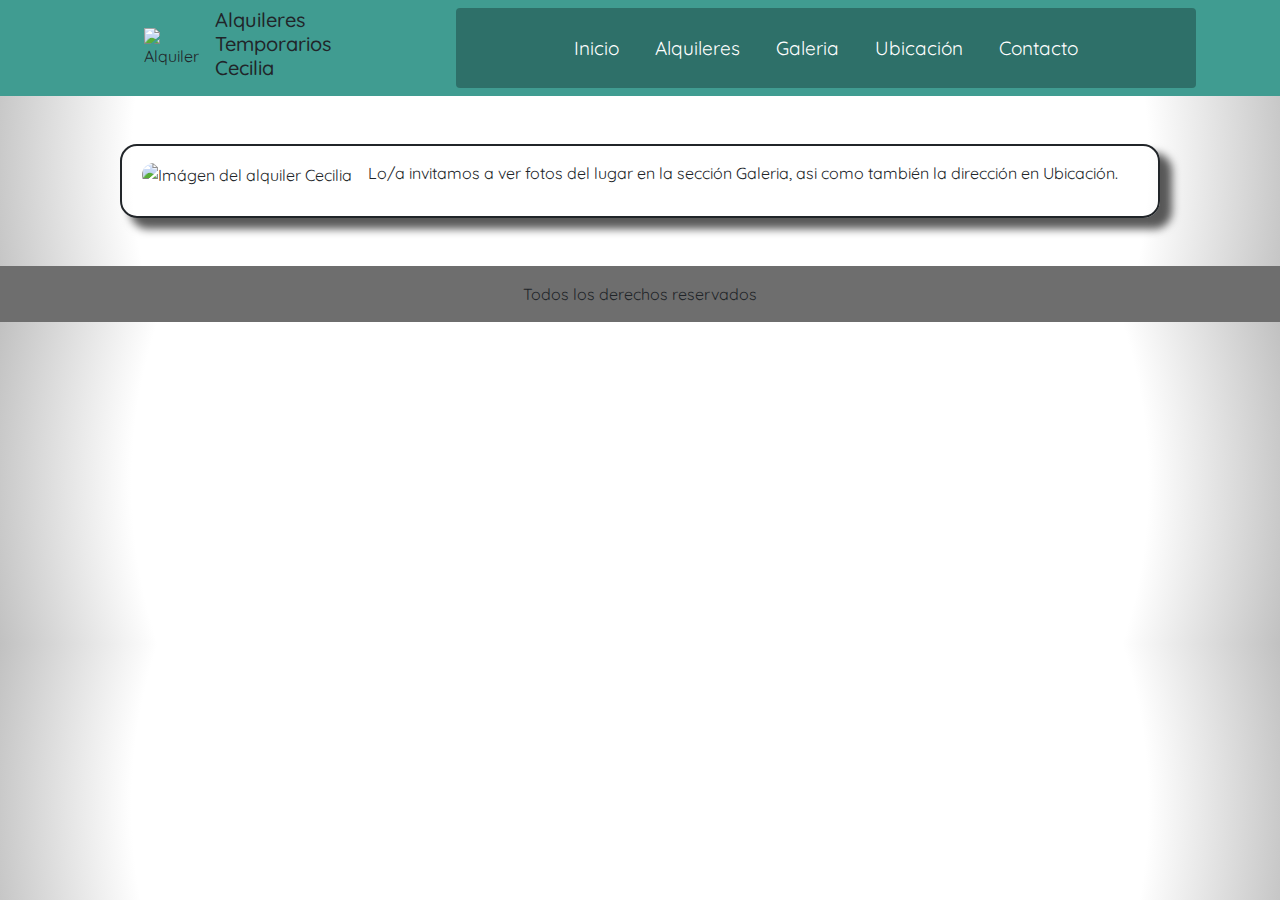
==== index.html @ 2d83c1e7 "se agregaron nuevas paginas HTML como contacto, galeria y  ubicacion" ====
<!DOCTYPE html>
<html lang="es">
<head>
    <meta charset="UTF-8">
    <meta name="viewport" content="width=device-width, initial-scale=1.0">
    <title>Alquileres Cecilia</title>
    <link rel="shortcut icon" href="assets/img/logo_cecilia.png">
    <link rel="stylesheet" href="https://cdn.jsdelivr.net/npm/bootstrap@4.3.1/dist/css/bootstrap.min.css" integrity="sha384-ggOyR0iXCbMQv3Xipma34MD+dH/1fQ784/j6cY/iJTQUOhcWr7x9JvoRxT2MZw1T" crossorigin="anonymous">
    <link rel="stylesheet" href="css/style.css">
</head>
<body>
    
    <header>
        <nav class="d-flex justify-content-between">
            
            <div class="title d-flex mx-5 py-2 align-items-center justify-content-center">
                
                <picture><img src="assets/img/logo_cecilia.png" alt="Alquiler" class="logo mx-3"></picture>
                <h1>Alquileres Temporarios Cecilia</h1>
                
            </div>
            
            <div class="option-list mx-4 my-2 border border-0 rounded d-flex align-items-center justify-content-center">
                
                <ul class="d-flex p-0 m-0">
                    <li><a class="link-offset-2 link-underline link-underline-opacity-0" href="">Inicio</a></li>
                    <li><a class="link-offset-2 link-underline link-underline-opacity-0" href="">Alquileres</a></li>
                    <li><a class="link-offset-2 link-underline link-underline-opacity-0" href="pages/galeria.html">Galeria</a></li>
                    <li><a class="link-offset-2 link-underline link-underline-opacity-0" href="pages/ubicacion.html">Ubicación</a></li>
                    <li><a class="link-offset-2 link-underline link-underline-opacity-0" href="pages/contacto.html">Contacto</a></li>
                </ul>

            </div>

        </nav>
    </header>
    
    <main class="my-5 justify-content-center">
        <div class="div-main">
            <div class="d-flex">
                <picture><img src="../assets/img/alquiler_1.jpeg" alt="Imágen del alquiler Cecilia" style="height: 400px; width: auto;"></picture>
                <p class="mx-3">
                    Lo/a invitamos a ver fotos del lugar en la sección Galeria, asi como también la dirección en Ubicación.
                </p>
            </div>
        </div>
    </main>
    
    <footer class="d-flex p-3 justify-content-center">
        <div>Todos los derechos reservados</div>
    </footer>
    
    <script src="js/main.js"></script>
</body>
</html>
---- css/style.css ----
@import url('https://fonts.googleapis.com/css2?family=Quicksand:wght@600&display=swap');

* {
    font-family: 'Quicksand', sans-serif;
}

header {
    background-color: #409c91;
}



h1 {
    font-size: 20px;
}

nav {
    margin: 0 60px 0 80px;
}

ul {
    list-style-type: none;
}

.option-list {
    background-color: #2e7069;
    padding: 0 100px 0 100px;
    font-size: large;
}


/* --------------------- ENLACES INICIO ---------------------------------- */

a {

    padding: 4px 18px 4px 18px;
    color: white;
    font-size: 19px;

}

a:hover {

    text-decoration: none;
    background-color: rgba(255, 255, 255, 0.85);
    border-radius: 73px 73px 73px 73px;
    color: black;
    transition: all 0.5s;

}

/* -------------------- ENLACES FIN --------------------------------*/

body {
    background: rgb(255,255,255);
    background: radial-gradient(circle, rgba(255,255,255,1) 77%, rgba(193,193,193,1) 100%);
}



/* -------------------- IMAGENES DE LA GALERIA INICIO --------------------------------*/

.imagen-zoom {
    transition: all 0.5s;
    height: 400px;
    width: auto;
    margin: 10px;
    z-index: 1;
}

.imagen-zoom:hover {
    transition: all 0.5s;
    scale: 1.3;
    z-index: 99;
    box-shadow: 10px 10px 5px 0px rgba(0,0,0,0.75);
}


/* -------------------- IMAGENES DE LA GALERIA FIN --------------------------------*/


.logo {
    width: 75px;
    height: auto;
}

main {
    margin: 0 120px;
}

.div-main {
    padding: 15px 20px;
    box-shadow: 11px 10px 9px 1px rgba(0,0,0,0.65);
    border-style: solid;
    border-width: 2px;
    border-radius: 17px 17px 17px 17px;
}

.div-main img {
    border-radius: 12px 12px 12px 12px;
}

.div-text {
    padding: 0;
}

footer {
    background-color: #6e6e6e;
}

.descripcion {
    width: 300px;
}
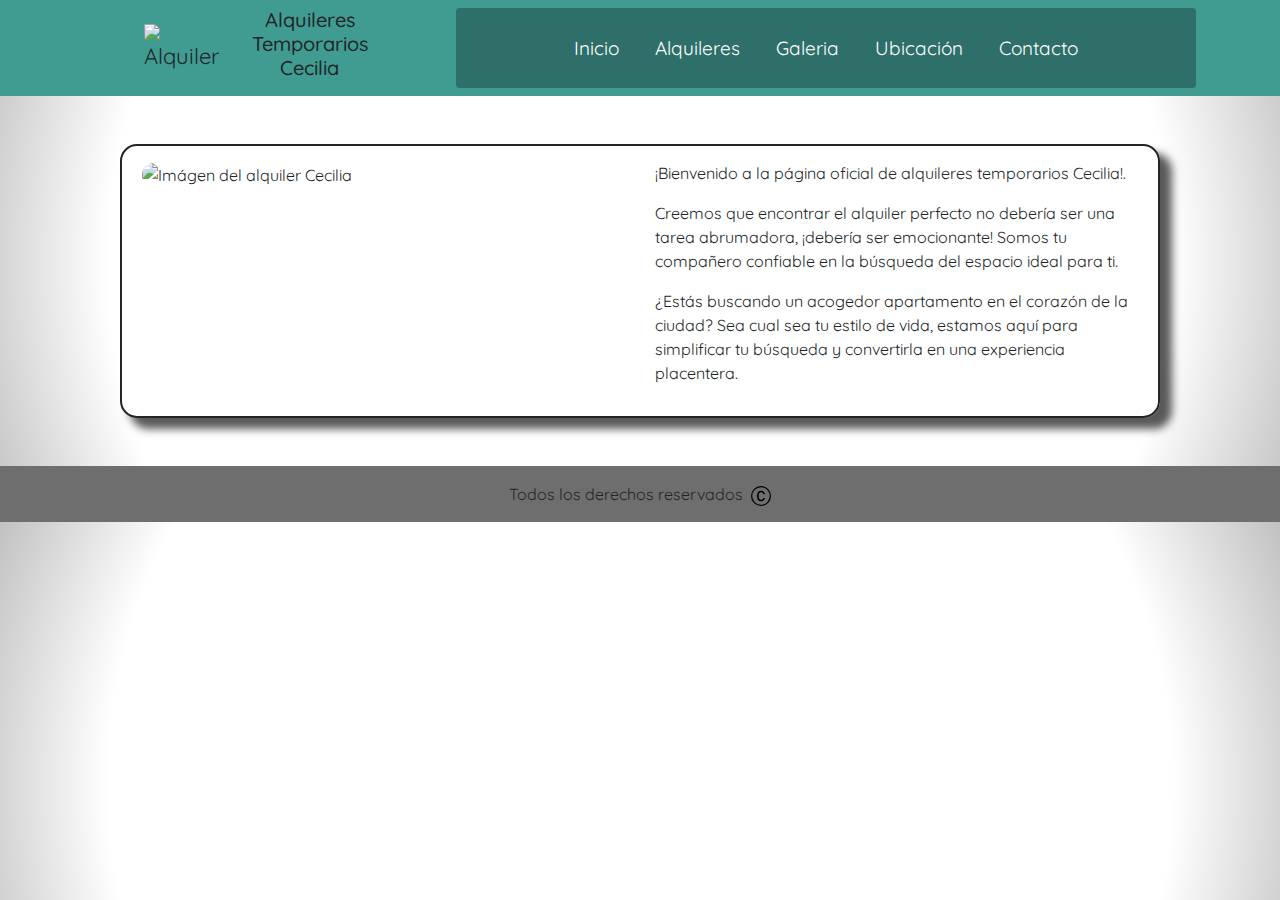
==== commit 3f8a457c: "se agrego la pagina Alquileres" ====
--- a/index.html
+++ b/index.html
@@ -16,15 +16,15 @@
             <div class="title d-flex mx-5 py-2 align-items-center justify-content-center">
                 
                 <picture><img src="assets/img/logo_cecilia.png" alt="Alquiler" class="logo mx-3"></picture>
-                <h1>Alquileres Temporarios Cecilia</h1>
+                <h1 class="text-center">Alquileres Temporarios Cecilia</h1>
                 
             </div>
             
             <div class="option-list mx-4 my-2 border border-0 rounded d-flex align-items-center justify-content-center">
                 
                 <ul class="d-flex p-0 m-0">
-                    <li><a class="link-offset-2 link-underline link-underline-opacity-0" href="">Inicio</a></li>
-                    <li><a class="link-offset-2 link-underline link-underline-opacity-0" href="">Alquileres</a></li>
+                    <li><a class="link-offset-2 link-underline link-underline-opacity-0" href="index.html">Inicio</a></li>
+                    <li><a class="link-offset-2 link-underline link-underline-opacity-0" href="pages/alquileres.html">Alquileres</a></li>
                     <li><a class="link-offset-2 link-underline link-underline-opacity-0" href="pages/galeria.html">Galeria</a></li>
                     <li><a class="link-offset-2 link-underline link-underline-opacity-0" href="pages/ubicacion.html">Ubicación</a></li>
                     <li><a class="link-offset-2 link-underline link-underline-opacity-0" href="pages/contacto.html">Contacto</a></li>
@@ -37,17 +37,30 @@
     
     <main class="my-5 justify-content-center">
         <div class="div-main">
-            <div class="d-flex">
-                <picture><img src="../assets/img/alquiler_1.jpeg" alt="Imágen del alquiler Cecilia" style="height: 400px; width: auto;"></picture>
-                <p class="mx-3">
-                    Lo/a invitamos a ver fotos del lugar en la sección Galeria, asi como también la dirección en Ubicación.
-                </p>
+            <div class="d-flex row">
+                <div class="col-6">
+                    <picture>
+                        <img src="assets/img/alquiler_1.jpeg" alt="Imágen del alquiler Cecilia" style="height: 400px; width: auto;">
+                    </picture>
+                </div>
+                <div class="col-6">
+                    <p class="mx-0">
+                        ¡Bienvenido a la página oficial de alquileres temporarios Cecilia!.
+                    </p>
+                    <p class="mx-0">
+                        Creemos que encontrar el alquiler perfecto no debería ser una tarea abrumadora, ¡debería ser emocionante! Somos tu compañero confiable en la búsqueda del espacio ideal para ti.
+                    </p>
+                    <p class="mx-0">
+                        ¿Estás buscando un acogedor apartamento en el corazón de la ciudad? Sea cual sea tu estilo de vida, estamos aquí para simplificar tu búsqueda y convertirla en una experiencia placentera.
+                    </p>
+                </div>
             </div>
         </div>
     </main>
     
-    <footer class="d-flex p-3 justify-content-center">
-        <div>Todos los derechos reservados</div>
+    <footer class="d-flex p-3 justify-content-center align-items-center">
+        <div class="mx-1">Todos los derechos reservados</div>
+        <picture class="mx-1"><img src="assets/icon/copyright.svg" alt="logo de copyright" width="20px" height="auto"></picture>
     </footer>
     
     <script src="js/main.js"></script>
--- a/css/style.css
+++ b/css/style.css
@@ -8,7 +8,9 @@
     background-color: #409c91;
 }
 
-
+.title {
+    font-size: 22px;
+}
 
 h1 {
     font-size: 20px;
@@ -30,6 +32,9 @@
 
 
 /* --------------------- ENLACES INICIO ---------------------------------- */
+.normal-anchor {
+    color: black;
+}
 
 a {
 
@@ -78,7 +83,6 @@
 
 /* -------------------- IMAGENES DE LA GALERIA FIN --------------------------------*/
 
-
 .logo {
     width: 75px;
     height: auto;
@@ -91,6 +95,13 @@
 .div-main {
     padding: 15px 20px;
     box-shadow: 11px 10px 9px 1px rgba(0,0,0,0.65);
+    border-style: solid;
+    border-width: 2px;
+    border-radius: 17px 17px 17px 17px;
+}
+
+.div-inner {
+    padding: 15px 20px;
     border-style: solid;
     border-width: 2px;
     border-radius: 17px 17px 17px 17px;
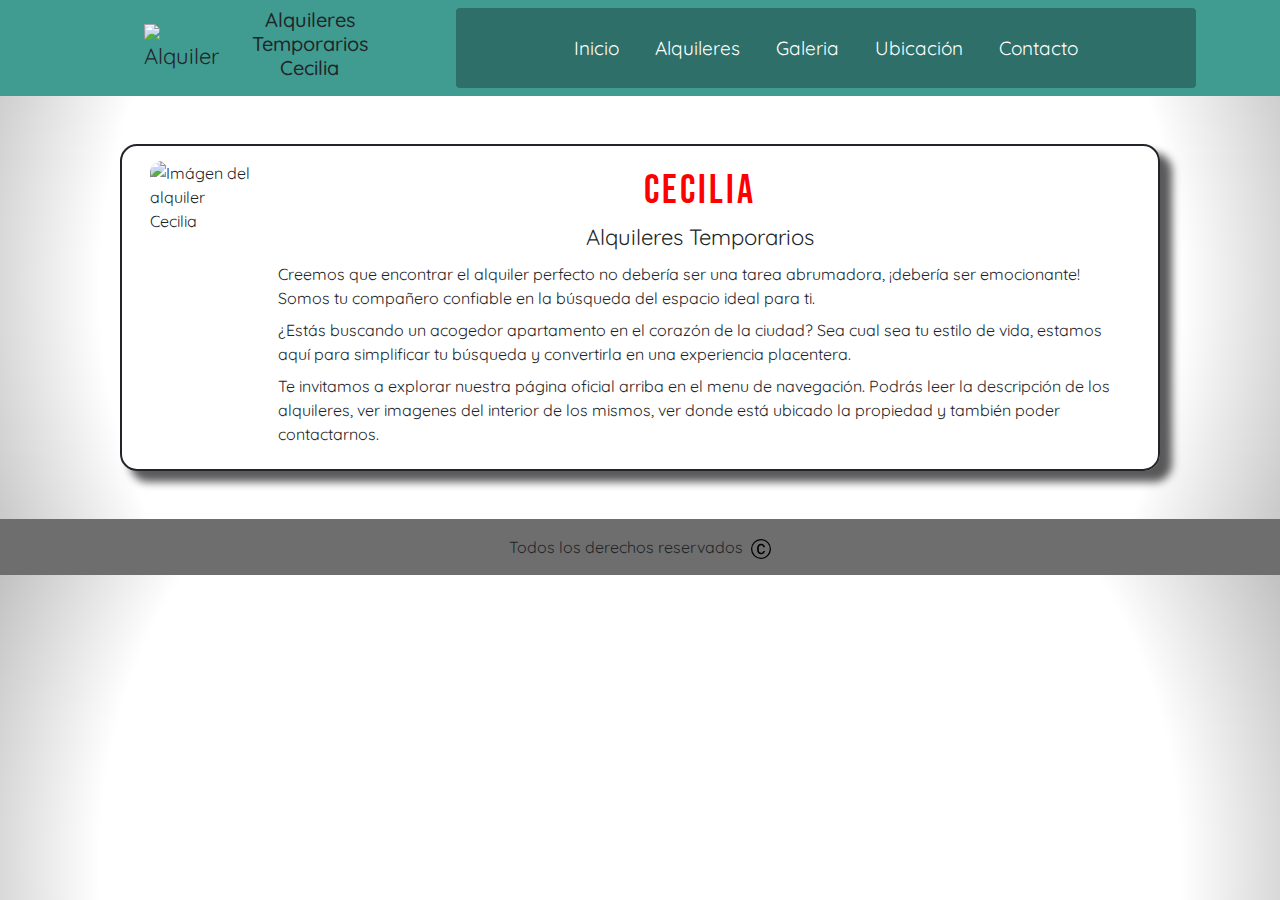
==== commit 41ef135d: "Se arregló la página principal - Se modifico la galeria, Se añadieron fotos a la galeria" ====
--- a/index.html
+++ b/index.html
@@ -35,23 +35,34 @@
         </nav>
     </header>
     
-    <main class="my-5 justify-content-center">
+    <main class="my-5">
         <div class="div-main">
-            <div class="d-flex row">
-                <div class="col-6">
+            <div class="d-flex">
+                <div class="mx-2">
                     <picture>
                         <img src="assets/img/alquiler_1.jpeg" alt="Imágen del alquiler Cecilia" style="height: 400px; width: auto;">
                     </picture>
                 </div>
-                <div class="col-6">
-                    <p class="mx-0">
-                        ¡Bienvenido a la página oficial de alquileres temporarios Cecilia!.
+                <div class="mx-2">
+                    <p class="m-0 text-center title cecilia">
+                        Cecilia
                     </p>
-                    <p class="mx-0">
-                        Creemos que encontrar el alquiler perfecto no debería ser una tarea abrumadora, ¡debería ser emocionante! Somos tu compañero confiable en la búsqueda del espacio ideal para ti.
+                    <p class="m-0 text-center title">
+                        Alquileres Temporarios
                     </p>
-                    <p class="mx-0">
-                        ¿Estás buscando un acogedor apartamento en el corazón de la ciudad? Sea cual sea tu estilo de vida, estamos aquí para simplificar tu búsqueda y convertirla en una experiencia placentera.
+                    <p class="m-2">
+                        Creemos que encontrar el alquiler perfecto no debería ser una tarea abrumadora, 
+                        ¡debería ser emocionante! Somos tu compañero confiable en la búsqueda del espacio ideal para ti.
+                    </p>
+                    <p class="m-2">
+                        ¿Estás buscando un acogedor apartamento en el corazón de la ciudad? 
+                        Sea cual sea tu estilo de vida, estamos aquí para simplificar tu búsqueda y 
+                        convertirla en una experiencia placentera.
+                    </p>
+                    <p class="m-2">
+                        Te invitamos a explorar nuestra página oficial arriba en el menu de navegación. 
+                        Podrás leer la descripción de los alquileres, ver imagenes del interior de los mismos, 
+                        ver donde está ubicado la propiedad y también poder contactarnos.
                     </p>
                 </div>
             </div>
--- a/css/style.css
+++ b/css/style.css
@@ -1,4 +1,5 @@
 @import url('https://fonts.googleapis.com/css2?family=Quicksand:wght@600&display=swap');
+@import url('https://fonts.googleapis.com/css2?family=Bebas+Neue&display=swap');
 
 * {
     font-family: 'Quicksand', sans-serif;
@@ -10,6 +11,13 @@
 
 .title {
     font-size: 22px;
+}
+
+.cecilia {
+    font-family: "Bebas Neue";
+    font-size: 40px;
+    color: red;
+    letter-spacing: 3px;
 }
 
 h1 {
@@ -34,6 +42,11 @@
 /* --------------------- ENLACES INICIO ---------------------------------- */
 .normal-anchor {
     color: black;
+}
+
+.normal-anchor:hover {
+    text-decoration: none;
+    background-color: transparent;
 }
 
 a {
@@ -67,7 +80,7 @@
 
 .imagen-zoom {
     transition: all 0.5s;
-    height: 400px;
+    height: 240px;
     width: auto;
     margin: 10px;
     z-index: 1;
@@ -75,7 +88,7 @@
 
 .imagen-zoom:hover {
     transition: all 0.5s;
-    scale: 1.3;
+    scale: 1.7;
     z-index: 99;
     box-shadow: 10px 10px 5px 0px rgba(0,0,0,0.75);
 }
@@ -90,6 +103,16 @@
 
 main {
     margin: 0 120px;
+}
+
+.div-hover-effect{
+    transition: all 0.5s;
+    background-color: white;
+}
+
+.div-hover-effect:hover {
+    transition: all 0.5s;
+    background-color: #99e0d4;
 }
 
 .div-main {
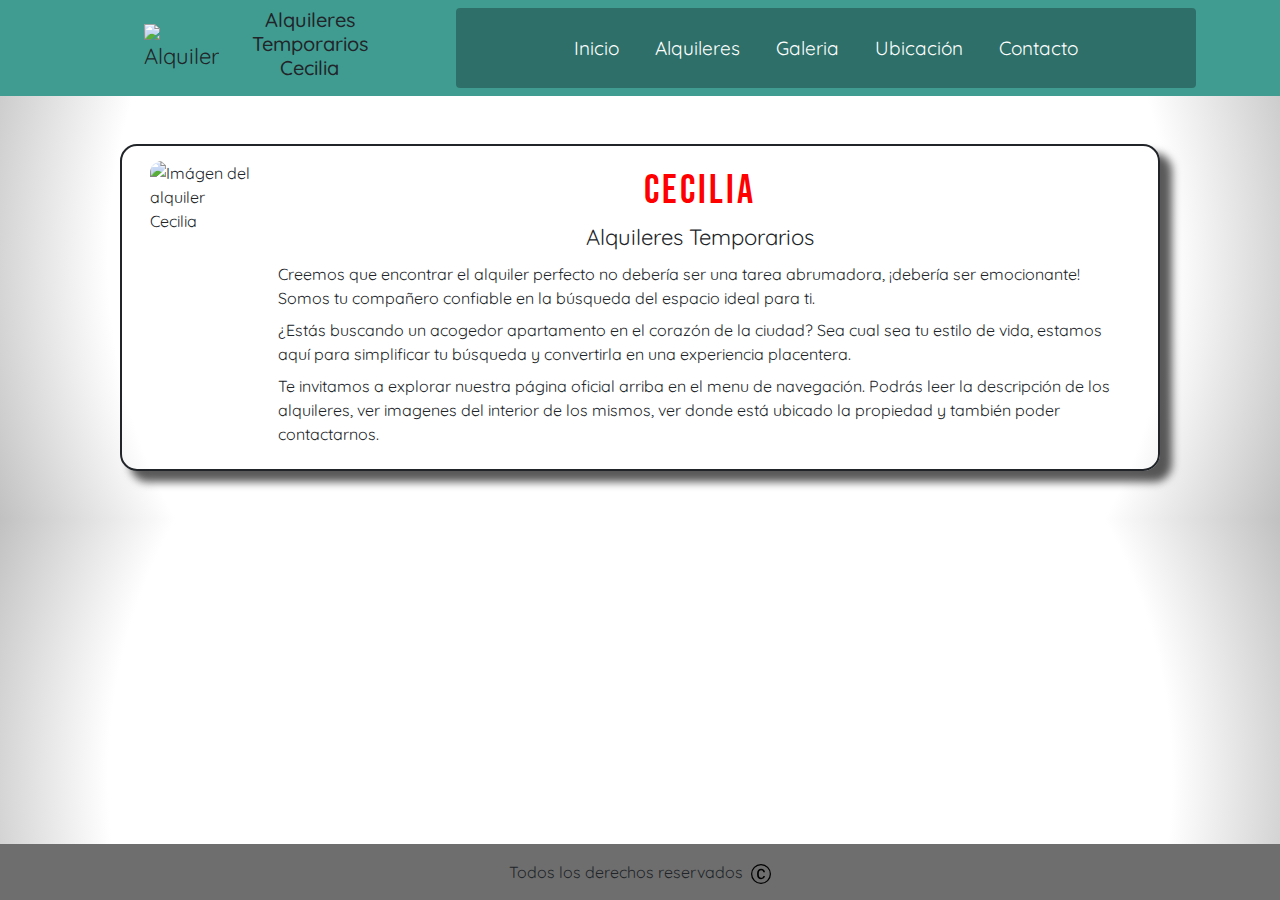
==== commit ed69eb9b: "se modificaron algunas descripciones" ====
--- a/index.html
+++ b/index.html
@@ -69,7 +69,7 @@
         </div>
     </main>
     
-    <footer class="d-flex p-3 justify-content-center align-items-center">
+    <footer class="d-flex p-3 justify-content-center align-items-center fixed-bottom">
         <div class="mx-1">Todos los derechos reservados</div>
         <picture class="mx-1"><img src="assets/icon/copyright.svg" alt="logo de copyright" width="20px" height="auto"></picture>
     </footer>
